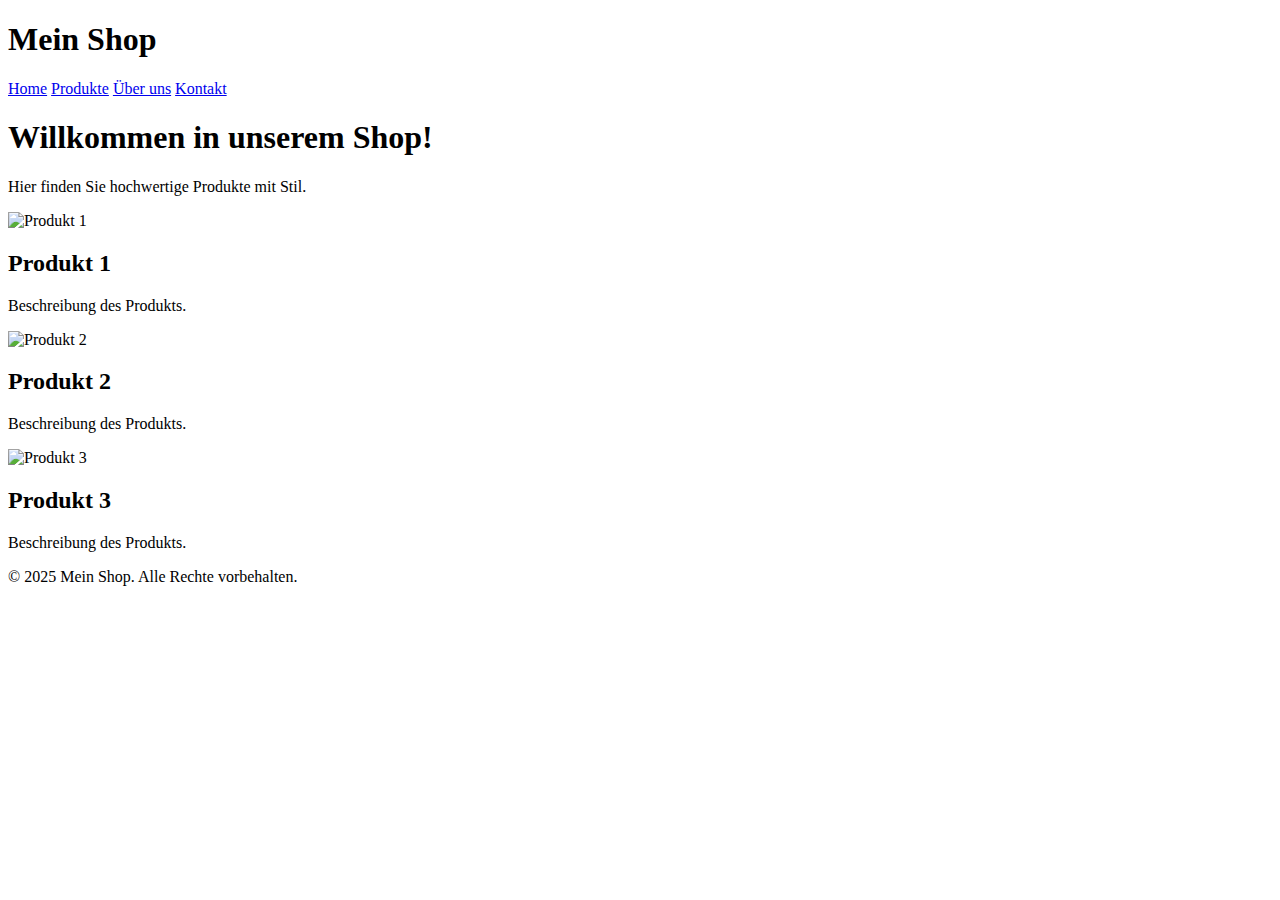
==== my_website.html @ 6aa074a5 "Add files via upload" ====
<!DOCTYPE html>
<html lang="de">
<head>
    <meta charset="UTF-8">
    <meta name="viewport" content="width=device-width, initial-scale=1.0">
    <title>Shop</title>
<link rel="stylesheet" href="style.css"
</head>
<body>
    <header>
        <h1>Mein Shop</h1>
    </header>

    <nav>
        <a href="#">Home</a>
        <a href="#">Produkte</a>
        <a href="#">Über uns</a>
        <a href="#">Kontakt</a>
    </nav>

    <section class="hero">
        <h1>Willkommen in unserem Shop!</h1>
        <p>Hier finden Sie hochwertige Produkte mit Stil.</p>
    </section>

    <section class="products">
        <div class="product">
            <img src="https://via.placeholder.com/300" alt="Produkt 1">
            <h2>Produkt 1</h2>
            <p>Beschreibung des Produkts.</p>
        </div>
        <div class="product">
            <img src="https://via.placeholder.com/300" alt="Produkt 2">
            <h2>Produkt 2</h2>
            <p>Beschreibung des Produkts.</p>
        </div>
        <div class="product">
            <img src="https://via.placeholder.com/300" alt="Produkt 3">
            <h2>Produkt 3</h2>
            <p>Beschreibung des Produkts.</p>
        </div>
    </section>

    <footer>
        <p>&copy; 2025 Mein Shop. Alle Rechte vorbehalten.</p>
    </footer>
</body>
</html>
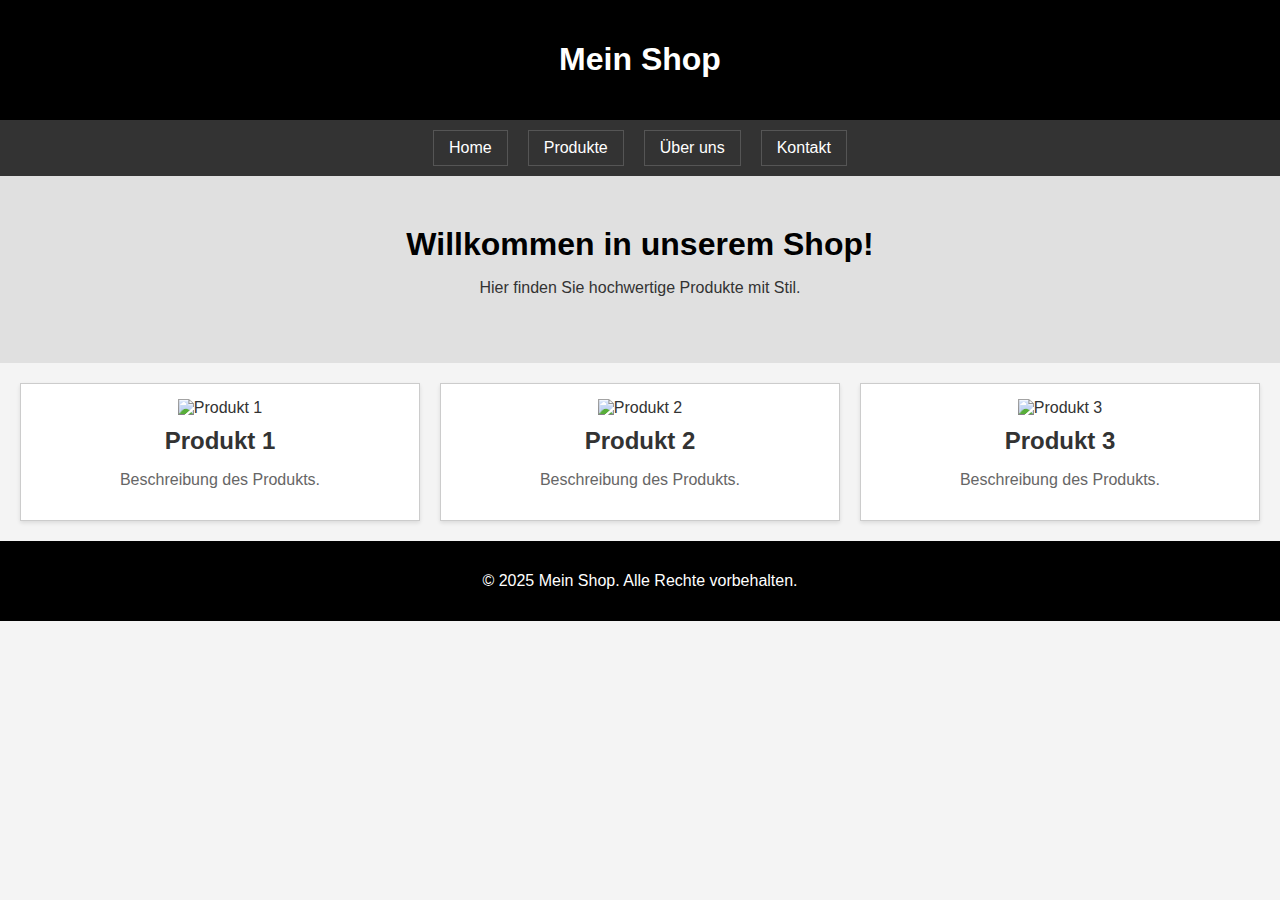
==== commit 31374ee3: "changes" ====
--- a/my_website.html
+++ b/my_website.html
@@ -4,7 +4,7 @@
     <meta charset="UTF-8">
     <meta name="viewport" content="width=device-width, initial-scale=1.0">
     <title>Shop</title>
-<link rel="stylesheet" href="style.css"
+    <link rel="stylesheet" href="styles.css">
 </head>
 <body>
     <header>
@@ -45,4 +45,4 @@
         <p>&copy; 2025 Mein Shop. Alle Rechte vorbehalten.</p>
     </footer>
 </body>
-</html>
+</html>--- a/styles.css
+++ b/styles.css
@@ -0,0 +1,81 @@
+body {
+    margin: 0;
+    font-family: Arial, sans-serif;
+    background-color: #f4f4f4;
+    color: #333;
+}
+
+header {
+    background-color: #000;
+    color: #fff;
+    padding: 20px 0;
+    text-align: center;
+}
+
+nav {
+    display: flex;
+    justify-content: center;
+    gap: 20px;
+    padding: 10px 0;
+    background-color: #333;
+}
+
+nav a {
+    text-decoration: none;
+    color: #fff;
+    padding: 8px 15px;
+    border: 1px solid #555;
+    transition: background-color 0.3s, color 0.3s;
+}
+
+nav a:hover {
+    background-color: #fff;
+    color: #000;
+}
+
+.hero {
+    background-color: #e0e0e0;
+    padding: 50px 20px;
+    text-align: center;
+}
+
+.hero h1 {
+    margin: 0;
+    color: #000;
+}
+
+.products {
+    display: grid;
+    grid-template-columns: repeat(auto-fit, minmax(300px, 1fr));
+    gap: 20px;
+    padding: 20px;
+}
+
+.product {
+    background-color: #fff;
+    padding: 15px;
+    border: 1px solid #ccc;
+    box-shadow: 0 2px 4px rgba(0, 0, 0, 0.1);
+    text-align: center;
+}
+
+.product img {
+    max-width: 100%;
+    height: auto;
+}
+
+.product h2 {
+    font-size: 1.5em;
+    margin: 10px 0;
+}
+
+.product p {
+    color: #666;
+}
+
+footer {
+    text-align: center;
+    padding: 15px 0;
+    background-color: #000;
+    color: #fff;
+}